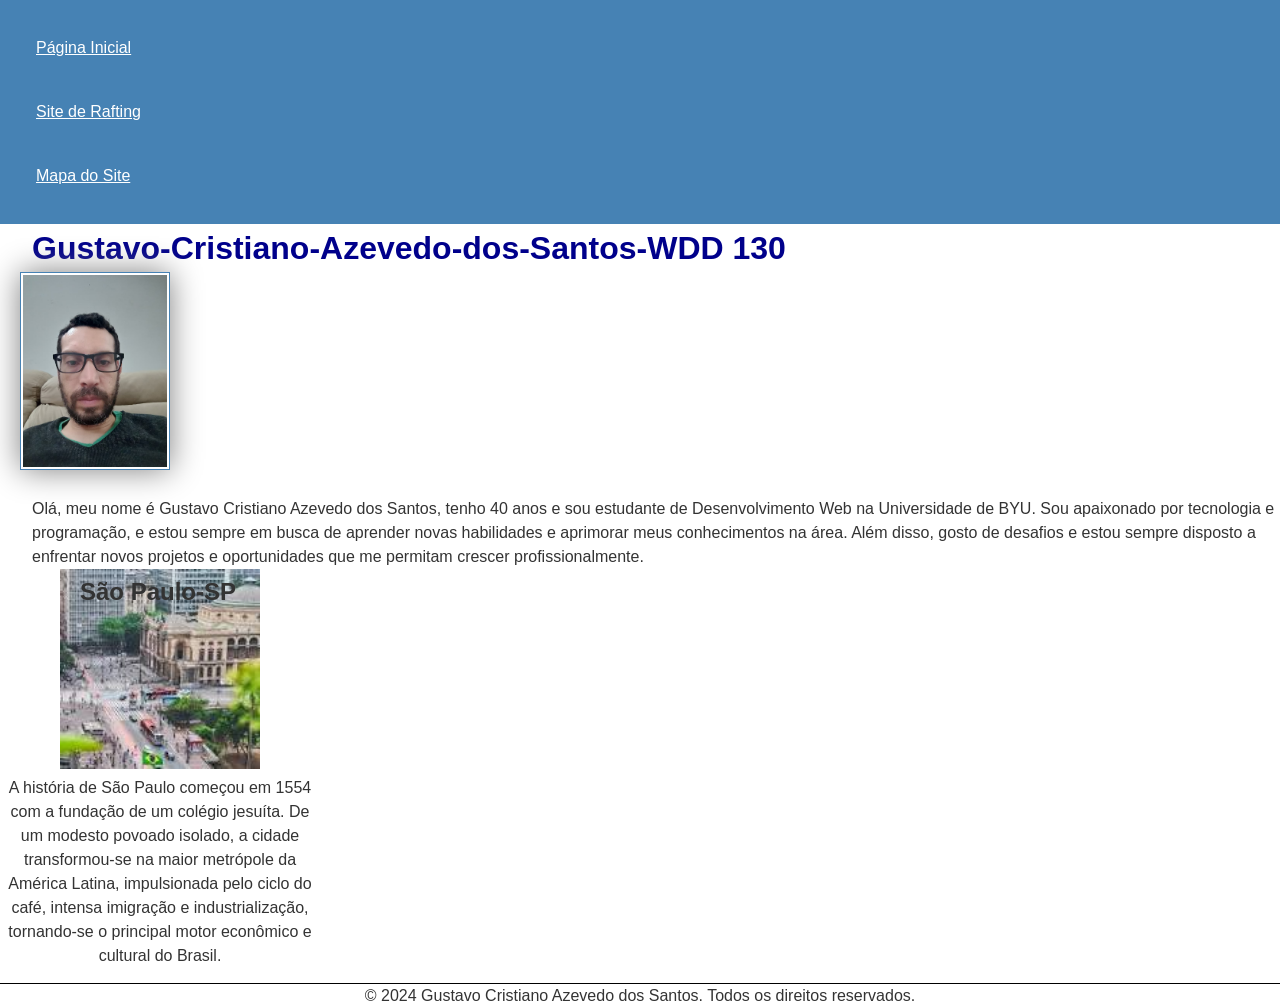
==== index.html @ 1f94af77 "atualização aside" ====
<!-- Página Inicial DO ALUNO GUSTAVO CRISTIANO AZEVEDO DOS SANTOS-->
<!DOCTYPE html>
<html lang="pt-br">

<head>
    <meta charset="UTF-8">
    <meta name="viewport" content="width=device-width, initial-scale=1.0">

    <title>Gustavo Cristiano Azevedo dos Santos | WDD 130</title>
    <meta name="description"
      content="Descreva sua própria página inicial aqui usando palavras-chave como seu nome, o curso, a finalidade da página.">
    <meta name="author" content="Gustavo-Azevedo">
    <link rel="stylesheet" href="estilos/estilos.css">
</head>


<body>
    <header>
        <nav>
            <a href="#"> Página Inicial</a>
            <a href="wwr/"> Site de Rafting</a>
            <a href="wwr/mapa-do-site.html">Mapa do Site</a>

        </nav>

    </header>
    <main>
        <h1 class="indentacao">Gustavo-Cristiano-Azevedo-dos-Santos-WDD 130</h1>
        <img src="imagens/perfil.jpg" alt="foto-de-perfil-do-gustavo-santos" width="200">
        <p class="indentacao">Olá, meu nome é Gustavo Cristiano Azevedo dos Santos, tenho 40 anos e
            sou estudante
            de
            Desenvolvimento Web na Universidade de BYU. Sou apaixonado por tecnologia e
            programação,
            e estou sempre em busca de aprender novas habilidades e aprimorar meus conhecimentos
            na
            área. Além disso, gosto de desafios e estou sempre disposto a enfrentar novos
            projetos e
            oportunidades que me permitam crescer profissionalmente.</p>


    </main>

    <aside class="sidebar">
        <h2>São Paulo-SP</h2>
        <img src="imagens/cidade-de-São-Paulo.jpg" alt="centro-de-sao-paulo-sp" class="place-img">
        <p>A história de São Paulo começou em 1554 com a fundação de um colégio jesuíta. De um
            modesto povoado isolado, a cidade transformou-se na maior metrópole da América Latina,
            impulsionada pelo ciclo do café, intensa imigração e industrialização, tornando-se o
            principal motor econômico e cultural do Brasil. </p>

    </aside>


    <footer>
        <p>© 2024 Gustavo Cristiano Azevedo dos Santos. Todos os direitos reservados.</p>
    </footer>

</body>

</html>
---- estilos/estilos.css ----
* {
    margin: 0;
    padding: 0;
    box-sizing: border-box;
}

/* Resetar CCS do meu projeto */
* {
    margin: 0;
    padding: 0;
    box-sizing: border-box;
}

body {
    font-family: Arial, Helvetica, sans-serif;
    line-height: 1.5;
    color: #333;
    background-color: #fff;
    margin: 0;
}

nav {
    background-color: steelblue;
    padding: 1rem;

}

nav a {
    color: white;
    padding: 20px;
    display: block;
}

h1 {
    color: darkblue;
}

main {
    max-width: 10000px;
}

main img {
    margin-left: 20px;
    margin-bottom: 20px;
    width: 150px;
    height: auto;
    border: 1px solid steelblue;
    padding: 2px;
    box-shadow: 0 0 30px gray;

}

ul {
    border: 1px solid rgb(0 0 0 / 0.2);
    padding: 1rem;
    margin: 1rem;
    background-color: #eee;
}

aside {
    width: 20em;
    color: #333;
    text-align: center;
    position: relative;
}

aside img {
    width: 200px;
    height: auto;
}

aside h2 {
    position: absolute;
    top: 5px;
    left: 80px;
}

footer {
    margin-top: 15px;
    border-top: 1px solid #000;
    text-align: center;
}

/* Seletores de Classe */
.caixa {
    border: 1px solid rgb(0 0 0 / 0.2);
    padding: 1rem;
    margin: 1rem;
    background-color: #eee;
}

.indentacao {

    padding-left: 2rem;
}
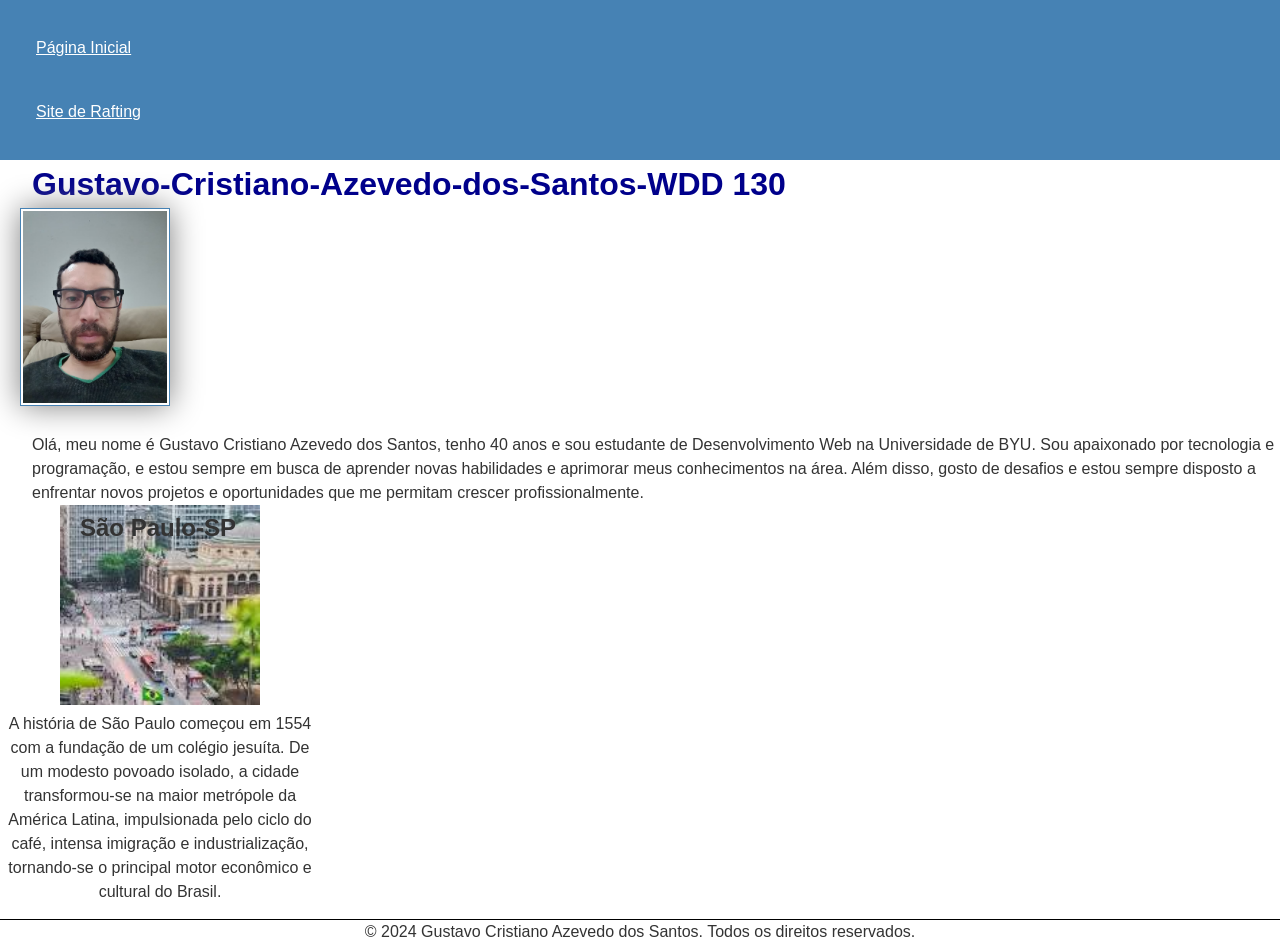
==== commit cdee6f2c: "sem o elemento <a>" ====
--- a/index.html
+++ b/index.html
@@ -19,7 +19,7 @@
         <nav>
             <a href="#"> Página Inicial</a>
             <a href="wwr/"> Site de Rafting</a>
-            <a href="wwr/mapa-do-site.html">Mapa do Site</a>
+
 
         </nav>
 
@@ -43,7 +43,7 @@
 
     <aside class="sidebar">
         <h2>São Paulo-SP</h2>
-        <img src="imagens/cidade-de-São-Paulo.jpg" alt="centro-de-sao-paulo-sp" class="place-img">
+        <img src="imagens/cidade-de-sao-paulo.jpg" alt="centro-de-sao-paulo-sp" class="place-img">
         <p>A história de São Paulo começou em 1554 com a fundação de um colégio jesuíta. De um
             modesto povoado isolado, a cidade transformou-se na maior metrópole da América Latina,
             impulsionada pelo ciclo do café, intensa imigração e industrialização, tornando-se o
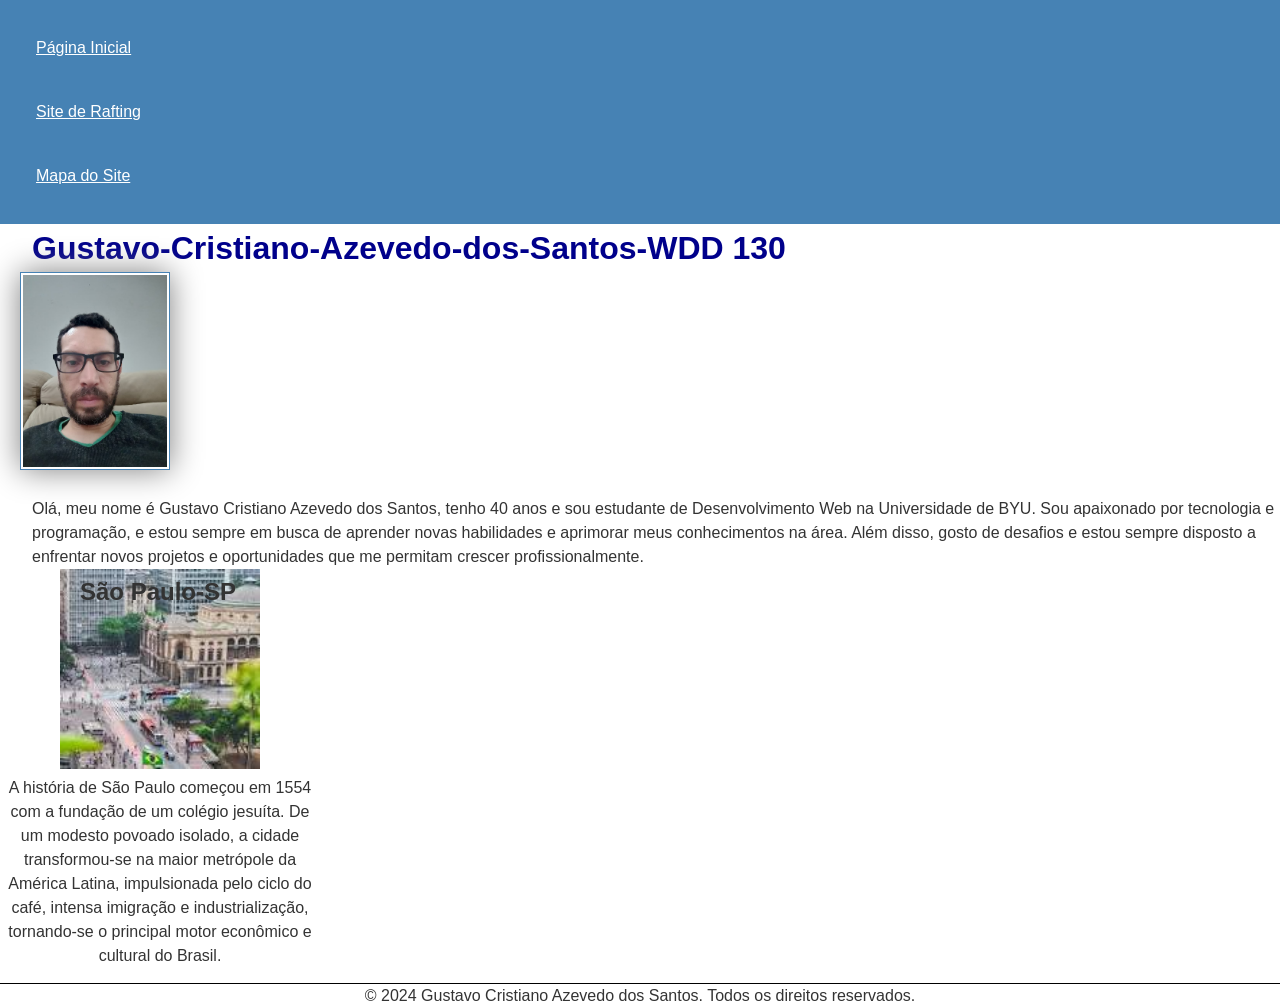
==== commit 1e161472: "adicionado mapa site" ====
--- a/index.html
+++ b/index.html
@@ -19,7 +19,7 @@
         <nav>
             <a href="#"> Página Inicial</a>
             <a href="wwr/"> Site de Rafting</a>
-
+            <a href="wwr/mapa-do-site.html">Mapa do Site</a>
 
         </nav>
 
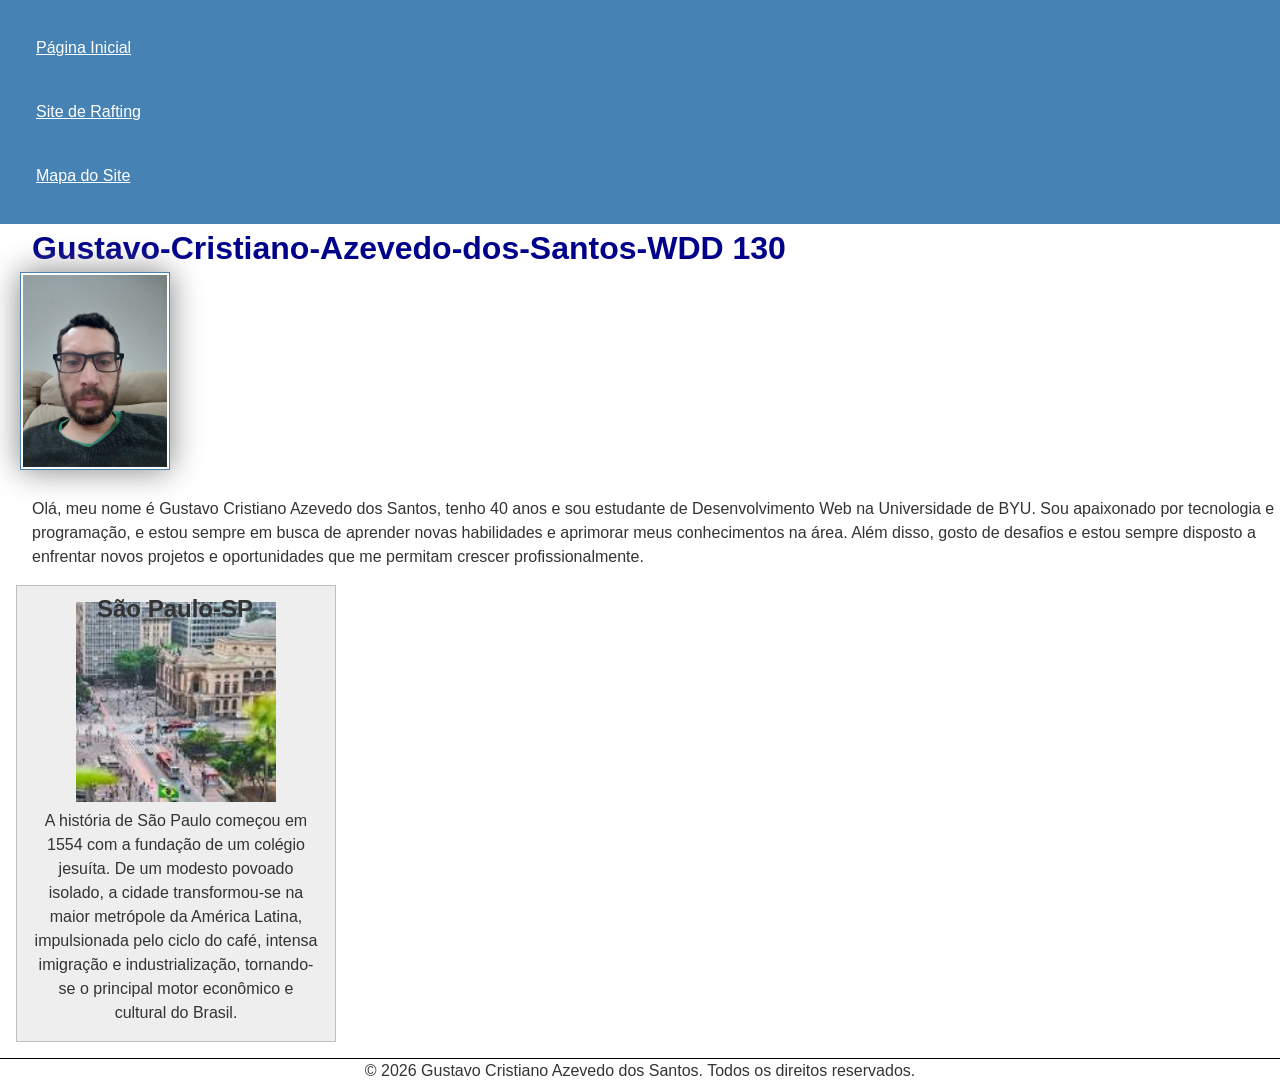
==== commit fe6a33ed: "atualização de pagina" ====
--- a/index.html
+++ b/index.html
@@ -40,20 +40,24 @@
 
 
     </main>
-
-    <aside class="sidebar">
-        <h2>São Paulo-SP</h2>
-        <img src="imagens/cidade-de-sao-paulo.jpg" alt="centro-de-sao-paulo-sp" class="place-img">
-        <p>A história de São Paulo começou em 1554 com a fundação de um colégio jesuíta. De um
-            modesto povoado isolado, a cidade transformou-se na maior metrópole da América Latina,
-            impulsionada pelo ciclo do café, intensa imigração e industrialização, tornando-se o
-            principal motor econômico e cultural do Brasil. </p>
-
+    <aside class="caixa">
+        <div class="local-imagem">
+            <img src="imagens/cidade-de-sao-paulo.jpg" alt="centro-de-sao-paulo-sp"
+              class="place-img">
+        </div>
+        <div class="local-texto">
+            <h2>São Paulo-SP</h2>
+            <p>A história de São Paulo começou em 1554 com a fundação de um colégio jesuíta. De um
+                modesto povoado isolado, a cidade transformou-se na maior metrópole da América
+                Latina,
+                impulsionada pelo ciclo do café, intensa imigração e industrialização, tornando-se o
+                principal motor econômico e cultural do Brasil.</p>
+        </div>
     </aside>
 
 
     <footer>
-        <p>© 2024 Gustavo Cristiano Azevedo dos Santos. Todos os direitos reservados.</p>
+        <p>© 2026 Gustavo Cristiano Azevedo dos Santos. Todos os direitos reservados.</p>
     </footer>
 
 </body>
--- a/estilos/estilos.css
+++ b/estilos/estilos.css
@@ -58,7 +58,7 @@
 }
 
 aside {
-    width: 20em;
+    width: 20rem;
     color: #333;
     text-align: center;
     position: relative;
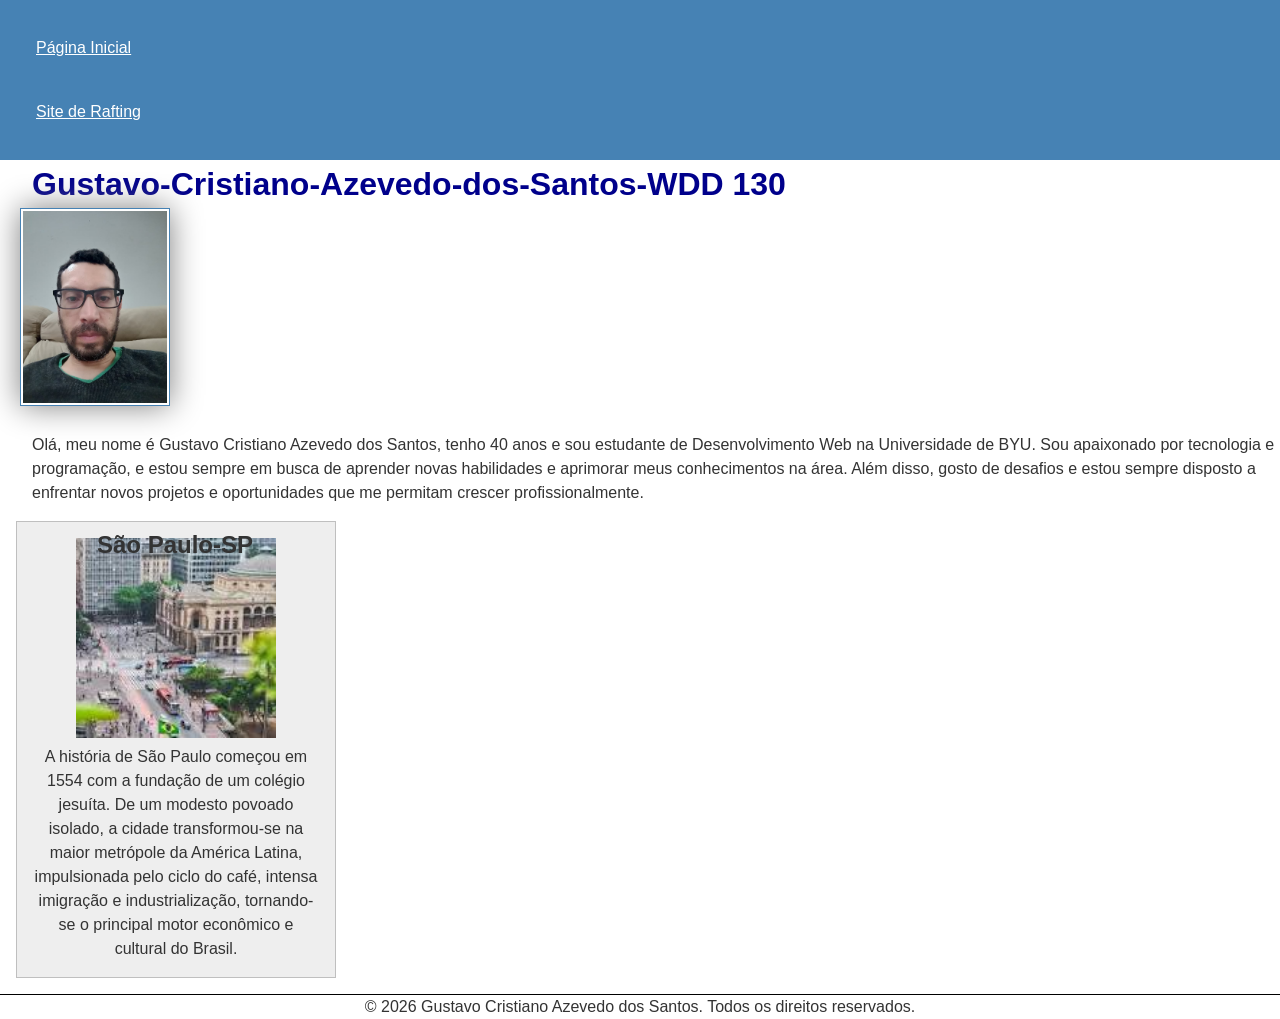
==== commit 731cf8ef: "atualização de nav" ====
--- a/index.html
+++ b/index.html
@@ -19,7 +19,6 @@
         <nav>
             <a href="#"> Página Inicial</a>
             <a href="wwr/"> Site de Rafting</a>
-            <a href="wwr/mapa-do-site.html">Mapa do Site</a>
 
         </nav>
 
